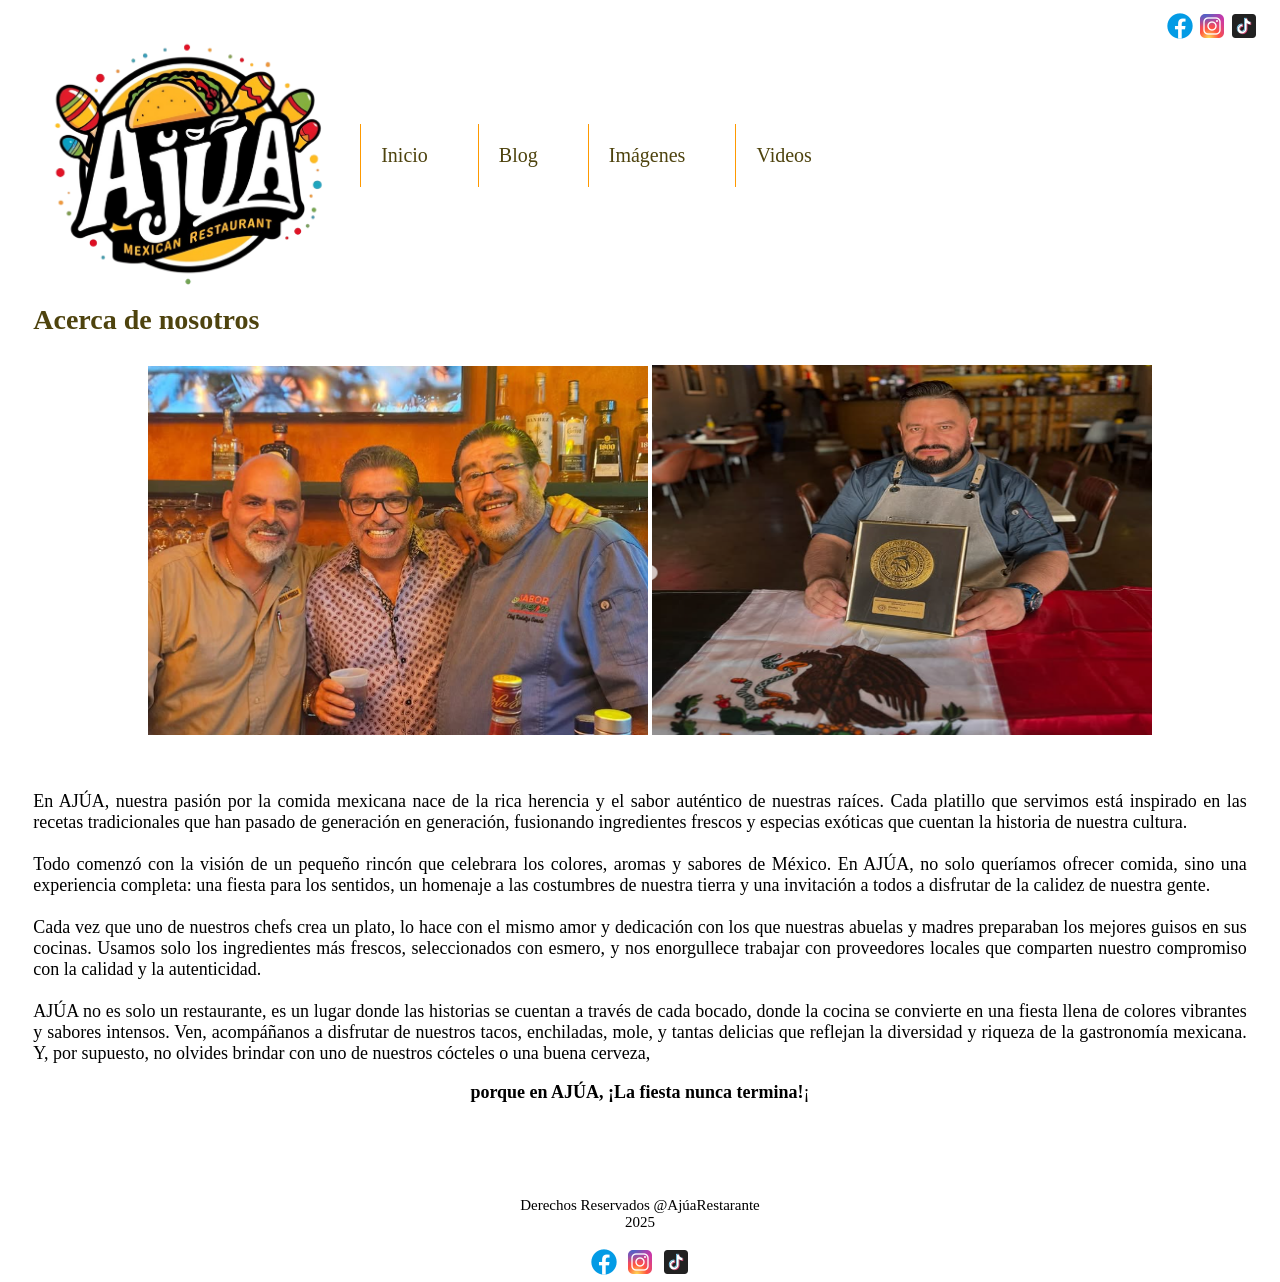
==== blog.html @ 44f6627d "Se subira el codigo original" ====
<!DOCTYPE html>
<html lang="en">
<head>
    <meta charset="UTF-8">
    <meta name="viewport" content="width=device-width, initial-scale=1.0">
    <title> Blog Ajúa</title>
    <link rel="shortcut icon" href="img/icons-tacos.png" type="image/x-icon">

    <link rel="stylesheet" href="css/styles.css">
    
</head>
<body>

    <div class="contenedor">

        <!--inicio encabezado-->
        <header>

          <div class="logo-menu">

            <!--inicio imagen logo -->
            
              <img src="img/Logo02.png" alt="" height="260px">
            
            <!--fin imagen logo-->

            <!--Inicio menu--> 
            <div class="menu">

              <nav>
                  <ul>
                      <li><a href="index.html">Inicio</a></li>
                      <li><a href="blog.html" target="_blank">Blog</a></li>
                      <li><a href="imagenes.html" target="_blank">Imágenes</a></li>
                      <li><a href="videos.html" target="_blank">Videos</a></li>
                  </ul>
              </nav>
      
            </div>
           <!--fin menu--> 

          </div>
          <!--fin div logo menu-->

        </header>
        <!--fin encabezado-->

        <!--inicio redes encabezado-->
        <div class="redes">
          <a href="http://www.facebook.com/share/1AA6hbogXf/" target="_blank"><img src="img/fb.png" alt=""></a>
          <a href="http://www.instagram.com/restaurante_ajua?igsh=MWs4NTRuZDMzYjJmZQ==" target="_blank"><img src="img/itg.png" alt=""></a>
          <a href="http://www.tiktok.com/@ajua_restaurante?_t=ZM-8uHWlztR650&_r=1" target="_blank"><img src="img/tktk.png" alt=""></a>
      </div>
      <!--fin redes encabezado-->

      

      <!--Inicio artículo principal-->
      
        <h1>Acerca de nosotros</h1>
        
        <div class="imagen-historia">
          <center>
            <img src="img/jefes.png" alt="" width="500px"  >
            <img src="img/manager.png" alt="" width="500px" height="370px">

          </center>
        </div>
        
        <div class="articulo-principal-blog">
        <p>En AJÚA, nuestra pasión por la comida mexicana nace de la rica herencia y el sabor auténtico de nuestras raíces. Cada platillo que servimos está inspirado en las recetas tradicionales que han pasado de generación en generación, fusionando ingredientes frescos y especias exóticas que cuentan la historia de nuestra cultura. <br> <br>
          Todo comenzó con la visión de un pequeño rincón que celebrara los colores, aromas y sabores de México. En AJÚA, no solo queríamos ofrecer comida, sino una experiencia completa: una fiesta para los sentidos, un homenaje a las costumbres de nuestra tierra y una invitación a todos a disfrutar de la calidez de nuestra gente. <br> <br>
          Cada vez que uno de nuestros chefs crea un plato, lo hace con el mismo amor y dedicación con los que nuestras abuelas y madres preparaban los mejores guisos en sus cocinas. Usamos solo los ingredientes más frescos, seleccionados con esmero, y nos enorgullece trabajar con proveedores locales que comparten nuestro compromiso con la calidad y la autenticidad. <br> <br>
          AJÚA no es solo un restaurante, es un lugar donde las historias se cuentan a través de cada bocado, donde la cocina se convierte en una fiesta llena de colores vibrantes y sabores intensos. Ven, acompáñanos a disfrutar de nuestros tacos, enchiladas, mole, y tantas delicias que reflejan la diversidad y riqueza de la gastronomía mexicana. Y, por supuesto, no olvides brindar con uno de nuestros cócteles o una buena cerveza,  
          <center> <strong> porque en AJÚA, ¡La fiesta nunca termina!</strong>¡</center>
          </p>

          
      
      </div>
      <!--fin artículo principal-->

      

      <!--Inicio footer-->
      <footer>
        <center>
          <p>Derechos Reservados @AjúaRestarante <br>2025 </p>
          <a href="http://www.facebook.com/share/1AA6hbogXf/" target="_blank"><img src="img/fb.png" alt=""></a>
          <a href="http://www.instagram.com/restaurante_ajua?igsh=MWs4NTRuZDMzYjJmZQ==" target="_blank"><img src="img/itg.png" alt=""></a>
          <a href="http://www.tiktok.com/@ajua_restaurante?_t=ZM-8uHWlztR650&_r=1" target="_blank"><img src="img/tktk.png" alt=""></a>
            
        </center>
      </footer>
      <!--Fin footer-->

    </div>
    <!--Fin contenedor-->

</body>
</html>
---- css/styles.css ----
.contenedor{
    margin-top: 2%;
    margin-left: 2%;
    margin-right: 2%;
}

header{
    display: flex;
    justify-content: space-between;
    align-items: center;
}

.logo-menu{
display: flex;
align-items: center;
}
.logo{
  /*background-color: rgb(228, 224, 219);*/
  margin-right: 2%;
  animation-name: wobble-hor-bottom;
  animation-duration: 4s;
}

 @-webkit-keyframes wobble-hor-bottom {
  0%,
  100% {
    -webkit-transform: translateX(0%);
            transform: translateX(0%);
    -webkit-transform-origin: 50% 50%;
            transform-origin: 50% 50%;
  }
  15% {
    -webkit-transform: translateX(-30px) rotate(-6deg);
            transform: translateX(-30px) rotate(-6deg);
  }
  30% {
    -webkit-transform: translateX(15px) rotate(6deg);
            transform: translateX(15px) rotate(6deg);
  }
  45% {
    -webkit-transform: translateX(-15px) rotate(-3.6deg);
            transform: translateX(-15px) rotate(-3.6deg);
  }
  60% {
    -webkit-transform: translateX(9px) rotate(2.4deg);
            transform: translateX(9px) rotate(2.4deg);
  }
  75% {
    -webkit-transform: translateX(-6px) rotate(-1.2deg);
            transform: translateX(-6px) rotate(-1.2deg);
  }
}
@keyframes wobble-hor-bottom {
  0%,
  100% {
    -webkit-transform: translateX(0%);
            transform: translateX(0%);
    -webkit-transform-origin: 50% 50%;
            transform-origin: 50% 50%;
  }
  15% {
    -webkit-transform: translateX(-30px) rotate(-6deg);
            transform: translateX(-30px) rotate(-6deg);
  }
  30% {
    -webkit-transform: translateX(15px) rotate(6deg);
            transform: translateX(15px) rotate(6deg);
  }
  45% {
    -webkit-transform: translateX(-15px) rotate(-3.6deg);
            transform: translateX(-15px) rotate(-3.6deg);
  }
  60% {
    -webkit-transform: translateX(9px) rotate(2.4deg);
            transform: translateX(9px) rotate(2.4deg);
  }
  75% {
    -webkit-transform: translateX(-6px) rotate(-1.2deg);
            transform: translateX(-6px) rotate(-1.2deg);
  }
}


.menu{
    /*background-color: antiquewhite;*/
    width: auto;
    overflow: hidden;
    text-align: left;
}

ul{
    list-style: none;
    margin: 0;
    padding: 1px;
    display: flex;
  }

ul li {
  margin-left: 5px;
  margin-right: 25px;
  font-family: verdana;
  font-size: 20px;
  }

ul li a {
    border-left: 1px solid #ff9900;
    color:rgb(78, 67, 14);
    display:block;
    padding: 1em 1em;
    text-decoration: none;
    text-align: left;
  }

  .redes{
    position: absolute;
    top: 10px;
    right: 20px;
    display: flex;
    align-items: center;
    animation-name: text-focus-in ;
    animation-duration: 2s;
  }

  
@-webkit-keyframes text-focus-in {
  0% {
    -webkit-filter: blur(12px);
            filter: blur(12px);
    opacity: 0;
  }
  100% {
    -webkit-filter: blur(0px);
            filter: blur(0px);
    opacity: 1;
  }
}
@keyframes text-focus-in {
  0% {
    -webkit-filter: blur(12px);
            filter: blur(12px);
    opacity: 0;
  }
  100% {
    -webkit-filter: blur(0px);
            filter: blur(0px);
    opacity: 1;
  }
}

  

.articulos{
  width: 20%;
  /*background-color: blanchedalmond;*/
  overflow: hidden;
  float: left;
  margin-top: 2%;
  margin-right: 5%;
  margin-bottom: 3%;
}

article{
  font-family:Georgia, 'Times New Roman', Times, serif;
  font-size: 16px;
  text-align: justify;
}
h3{
  color: rgb(78, 67, 14);
}

.articulo-principal{
  overflow: hidden;
  margin-top: 2%;
  float: left;
  width: 75%;
  margin-bottom: 3%;
}

.productos-destacados{
  padding: 20px;
}
h2{
  font-size: 28px;
  font-family: Georgia, 'Times New Roman', Times, serif;
  color: rgb(78, 67, 14);
}

.platillos-tabla{
  display: flex;
  align-items: stretch;
}

.grid-productos{
  display: grid;
  grid-template-columns: repeat(2, 1fr);
  gap: 20px;
  margin-top: 20px;
  width: 70%;
}

.platillos{
  display: flex;
  border: 1px solid #74f0ec;
  padding: 15px;
}

.platillos img{
  width: 150px;
  height: 150px;
  margin-right: 20px;

}

h3{
  font-size: 17px;
  margin: 10px 0;
  font-family: Georgia, 'Times New Roman', Times, serif;
}

.info-platillo{
  text-align: justify;
}

button{
display: inline-block;
margin-top: 10px;
padding: 8px 15px;
border-radius: 5px;
background-color: rgba(254, 254, 249, 0.944);
}

button:hover{
  background-color: rgba(244, 244, 4, 0.471);

}

.menu-lateral{
  width: 30%;
  padding-left: 20px;
  margin-top: 1.3%;
  font-family: Georgia, 'Times New Roman', Times, serif;
  font-size: 18px;
}

.tabla{
  width: 100%;
  border-collapse: collapse;
  height: 100%;
  
}

.item-tabla{
  border: 2px solid #74f0ec;
  padding: 15px;
}

footer{
  margin-top: 2%;
  width: 100%;
  overflow: hidden;
  float: left;
  margin-top: 2%;  
  font-size: 15px;
  font-family: Georgia, 'Times New Roman', Times, serif;
  color: black;
}

footer:hover{
  color: #e4e3dcdb;
}


/*Inicio css Blog*/
.articulo-principal-blog{
  margin-top: 2%;
  float: right;
  width: 100%;
  margin-bottom: 3%;
  text-align: justify;
  font-family: Georgia, 'Times New Roman', Times, serif;
  font-size: 18px;
  overflow: hidden;
}

.imagen-historia{
  width: 100%;
  align-items:center;
  padding: 10px;
}

h1{
  font-size: 28px;
  font-family: Georgia, 'Times New Roman', Times, serif;
  color: rgb(78, 67, 14);
}
/*fin css Blog*/

/*Inicio css Imagenes*/
div.gallery {
  margin: 5px;
  border: 1px solid #ccc;
  float: left;
  width: 300px;
  align-items: center;
  padding: 20px;
}

div.gallery:hover {
  border: 1px solid #777;
}

div.gallery img {
  width: 100%;
  height: auto;
  
}

div.desc {
  padding: 15px;
  text-align: center;
  align-items: center;
}
/*fin css imagenes*/

/*inicio css contacto*/
.articulo-principal-contacto{
  overflow: hidden;
  margin-top: 2%;
  float: left;
  width: 75%;
  margin-bottom: 3%;
}
/*fin css contacto*/

/*Inicio css videos*/
.articulo-principal-videos{
  width: 100%;
  align-items:center;
  padding: 10px;
}
/*fin Css videos*/
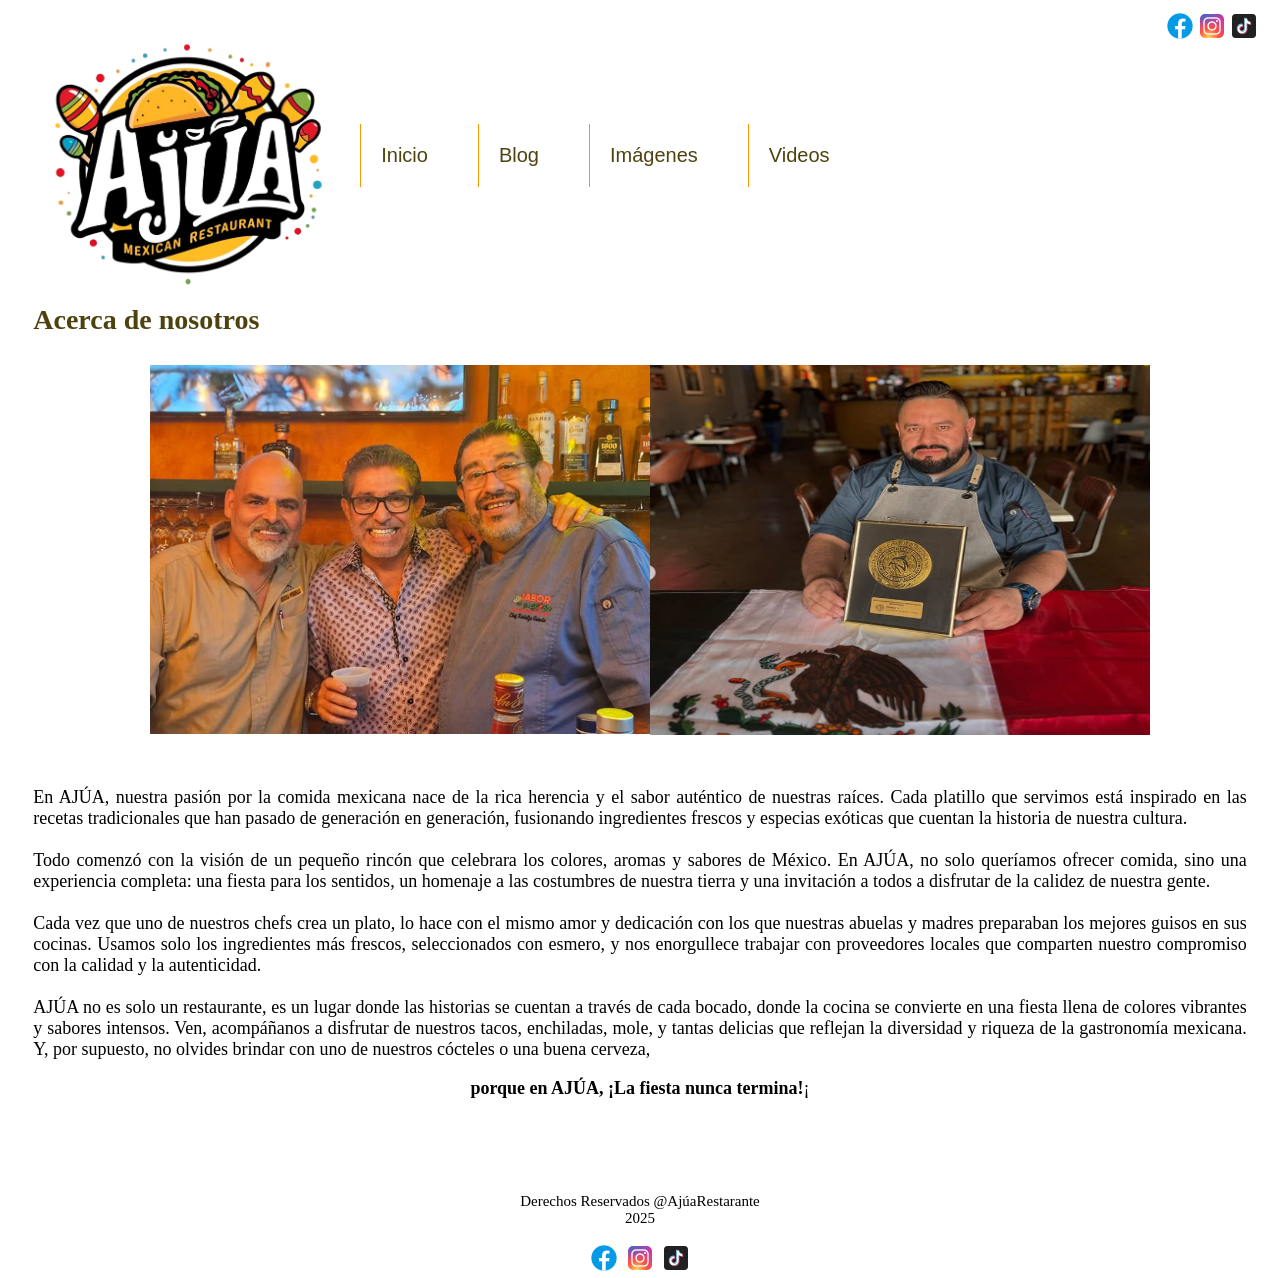
==== commit 8cc56d2c: "correccion issues SonarQube" ====
--- a/blog.html
+++ b/blog.html
@@ -60,11 +60,8 @@
         <h1>Acerca de nosotros</h1>
         
         <div class="imagen-historia">
-          <center>
             <img src="img/jefes.png" alt="" width="500px"  >
             <img src="img/manager.png" alt="" width="500px" height="370px">
-
-          </center>
         </div>
         
         <div class="articulo-principal-blog">
--- a/css/styles.css
+++ b/css/styles.css
@@ -15,41 +15,11 @@
 align-items: center;
 }
 .logo{
-  /*background-color: rgb(228, 224, 219);*/
   margin-right: 2%;
   animation-name: wobble-hor-bottom;
   animation-duration: 4s;
 }
 
- @-webkit-keyframes wobble-hor-bottom {
-  0%,
-  100% {
-    -webkit-transform: translateX(0%);
-            transform: translateX(0%);
-    -webkit-transform-origin: 50% 50%;
-            transform-origin: 50% 50%;
-  }
-  15% {
-    -webkit-transform: translateX(-30px) rotate(-6deg);
-            transform: translateX(-30px) rotate(-6deg);
-  }
-  30% {
-    -webkit-transform: translateX(15px) rotate(6deg);
-            transform: translateX(15px) rotate(6deg);
-  }
-  45% {
-    -webkit-transform: translateX(-15px) rotate(-3.6deg);
-            transform: translateX(-15px) rotate(-3.6deg);
-  }
-  60% {
-    -webkit-transform: translateX(9px) rotate(2.4deg);
-            transform: translateX(9px) rotate(2.4deg);
-  }
-  75% {
-    -webkit-transform: translateX(-6px) rotate(-1.2deg);
-            transform: translateX(-6px) rotate(-1.2deg);
-  }
-}
 @keyframes wobble-hor-bottom {
   0%,
   100% {
@@ -98,7 +68,7 @@
 ul li {
   margin-left: 5px;
   margin-right: 25px;
-  font-family: verdana;
+  font-family: verdana, sans-serif;
   font-size: 20px;
   }
 
@@ -259,7 +229,6 @@
   width: 100%;
   overflow: hidden;
   float: left;
-  margin-top: 2%;  
   font-size: 15px;
   font-family: Georgia, 'Times New Roman', Times, serif;
   color: black;
@@ -286,6 +255,8 @@
   width: 100%;
   align-items:center;
   padding: 10px;
+  display: flex;
+  justify-content: center;
 }
 
 h1{
